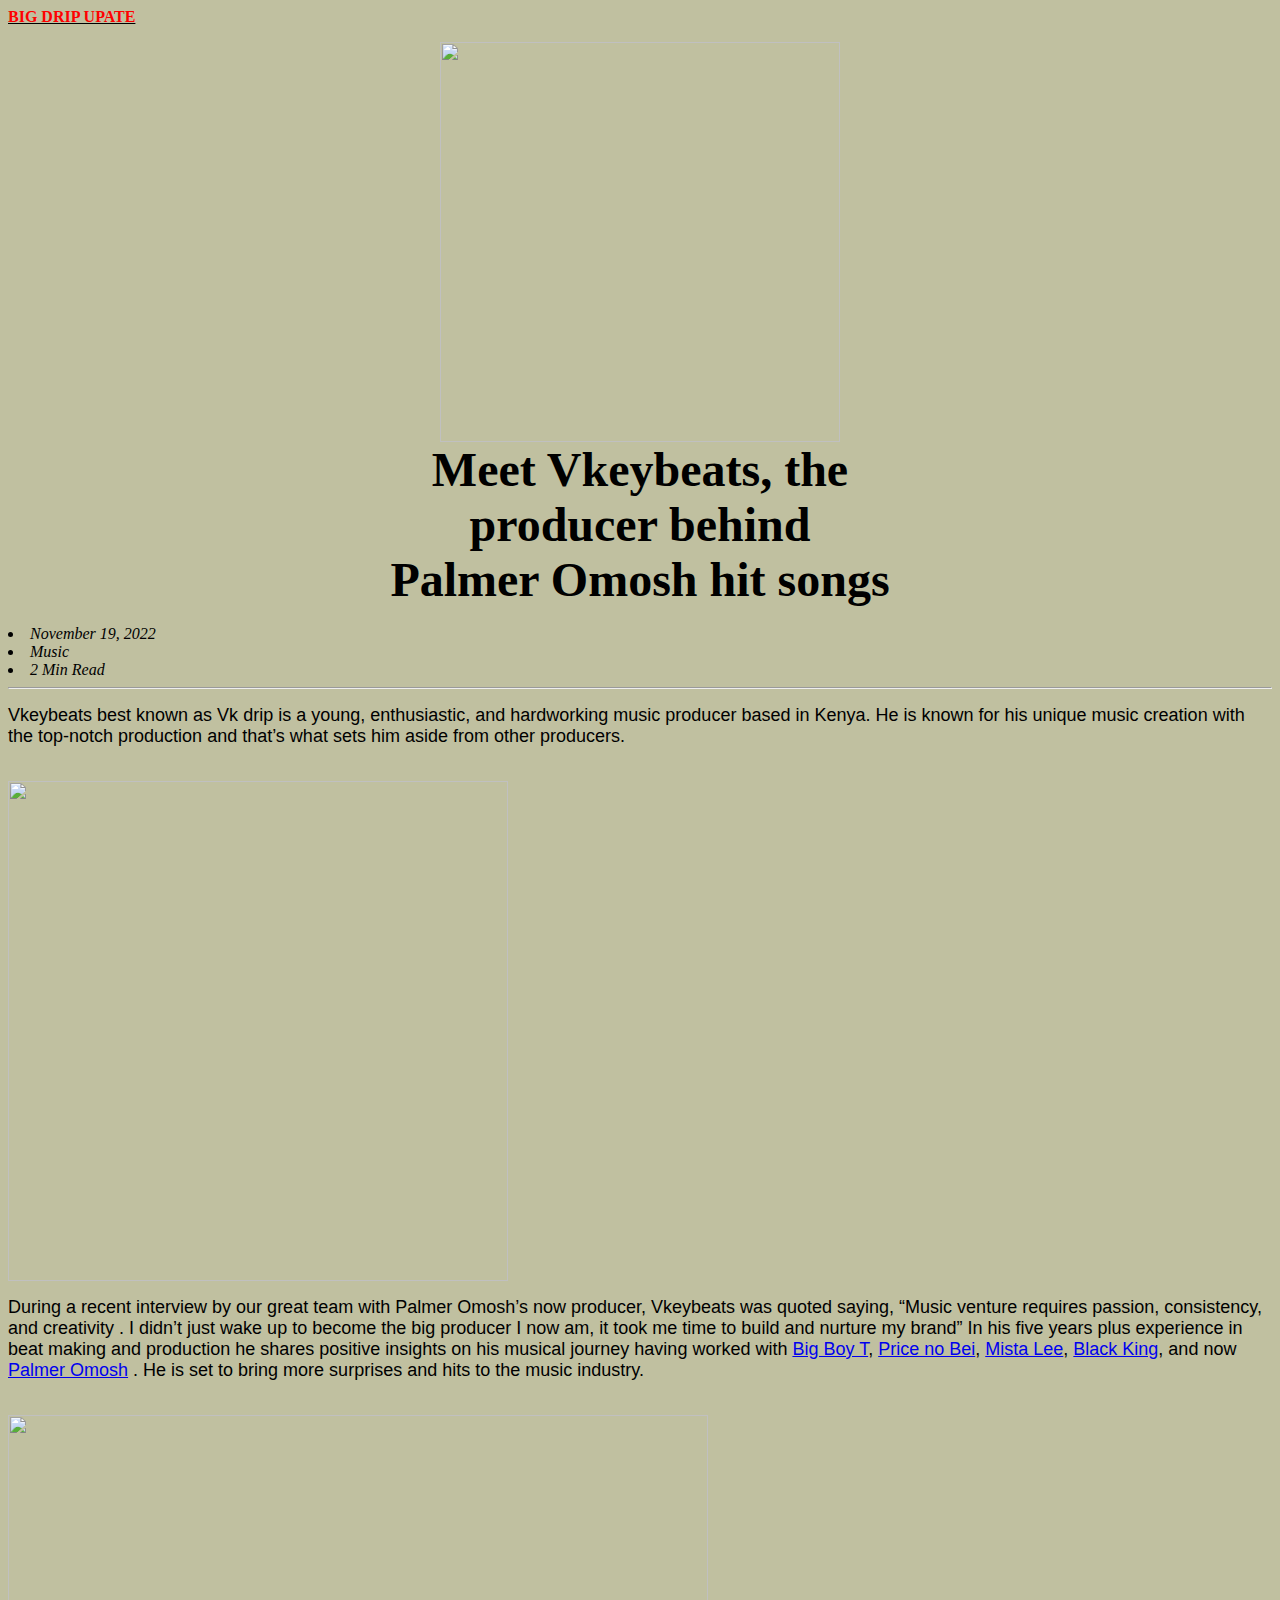
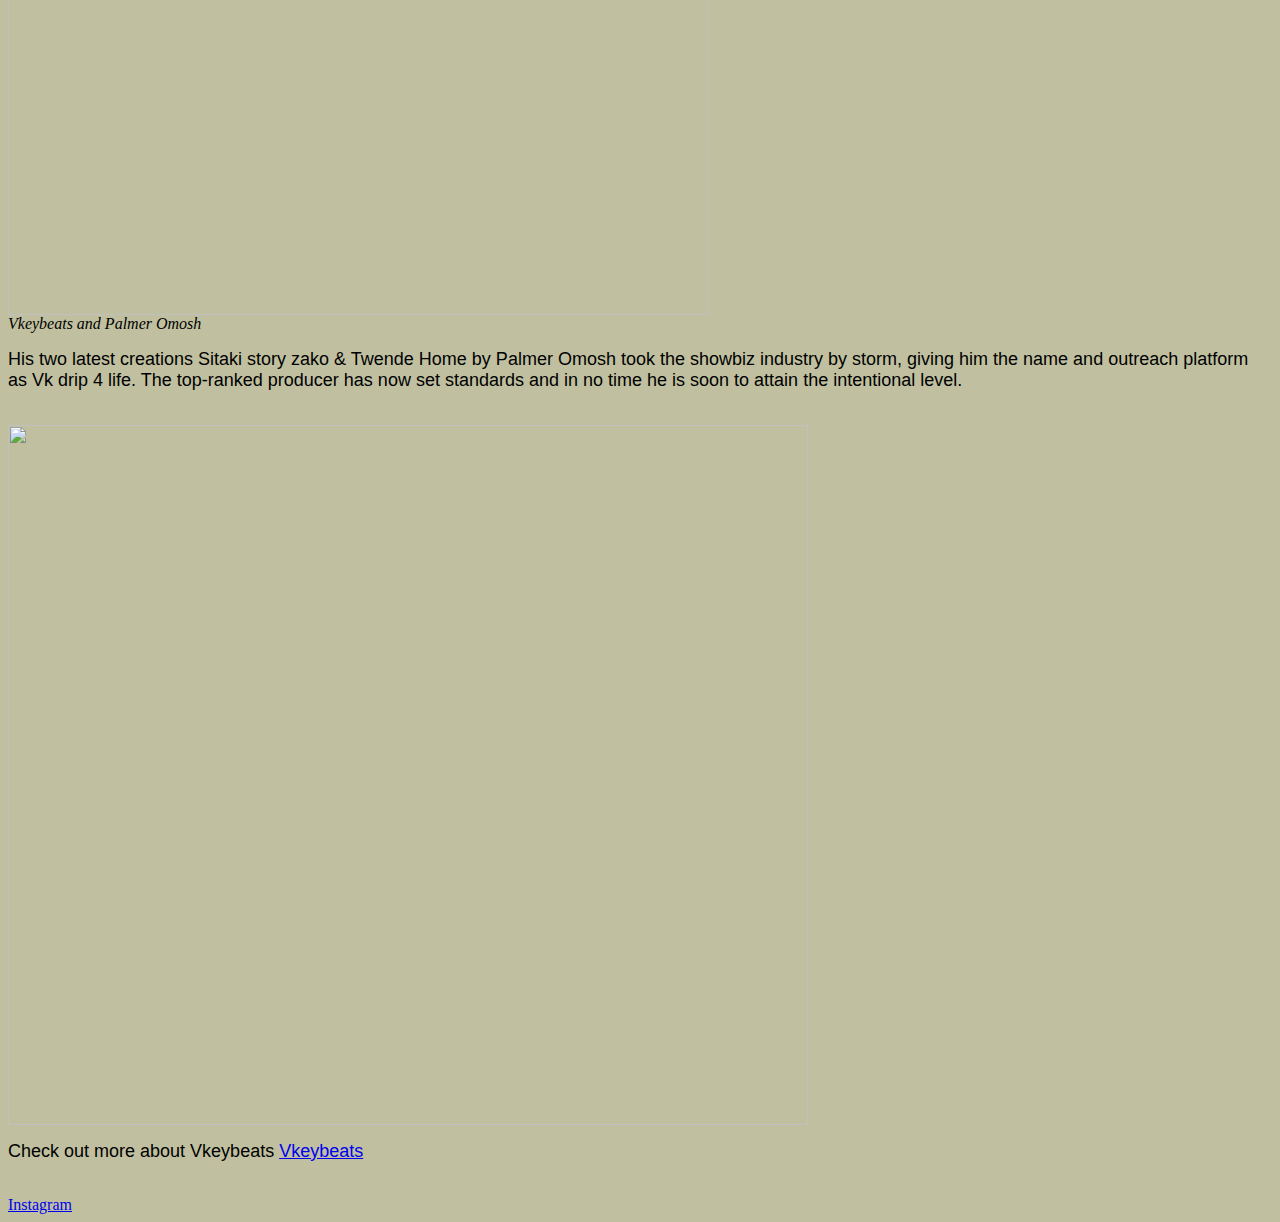
==== Page 1.html @ 746ded95 "Add files via upload" ====
<html>
<head>
<title>Meet Vkeybeats</title>
</head>
<body bgcolor="cosmic cobalt">
<p><u><b><font color="red" size="3" face="brush script mt">BIG DRIP UPATE</u></b></font></p>
<center><img src="photos/vkey 1.jpg" width="400" height="400"></center>
<center><b><font face="garamond" size="8">Meet Vkeybeats, the<br>
 producer behind<br>
 Palmer Omosh hit songs</font></b></center><br>
<li><i>November 19, 2022<li>Music<li>2 Min Read</i>
<hr>
<p><font face="arial" size="4">Vkeybeats best known as Vk drip  is a young, enthusiastic, 
and hardworking music producer based in Kenya. He is known for
 his unique music creation with the top-notch production and 
that’s what sets him aside from other producers.</p></font><br> 
<img src="photos/vkey 2.jpg" width="500" height="500">
<p><font face="arial" size="4">During a recent interview by our
 great team with Palmer Omosh’s now producer, Vkeybeats was quoted 
saying, “Music venture requires passion, consistency, and creativity
. I didn’t just wake up to become the big producer I now am,
 it took me time to build and nurture my brand”

In his five years plus experience in beat making and production
 he shares positive insights on his musical journey having worked 
with <a href="https://www.youtube.com/channel/UC3mVGzrCGJBxXz2MzN32I8A">
 Big Boy T</a>, <a href="https://www.youtube.com/@edwinmuturieduu6777">
 Price no Bei</a>, <a href="https://www.youtube.com/@edwinmuturieduu6777">
 Mista Lee</a>, <a href="https://www.youtube.com/@blackkingmusic14">
 Black King</a>, and now <a href="https://www.youtube.com/channel/UC5-o8nU1XJcvckSVOmmWIig">
 Palmer Omosh</a> 
. He is set to bring more surprises and hits to the
 music industry.</p></font><br> 
<img src="photos/vkey 3.jpg" width=700" height="500"><br>
<i>Vkeybeats and Palmer Omosh</i><br>
<p><font face="arial" size="4">His two latest creations 
Sitaki story zako & Twende Home by Palmer Omosh took the 
showbiz industry by storm, giving him the name and outreach 
platform as Vk drip 4 life.

The top-ranked producer has now set standards and in no time 
he is soon to attain the intentional level.</p></font><br>
<img src="photos/vkey 4.jpg" width=800" height="700"><br>
<p><font face="arial" size="4">Check out more about Vkeybeats 
<a href="https://linktr.ee/Vkeybeats">
 Vkeybeats</a></p></font><br> 
<a href="https://www.instagram.com/vkeybeats/?next=%2F">
 Instagram</a>
</body>
</html>
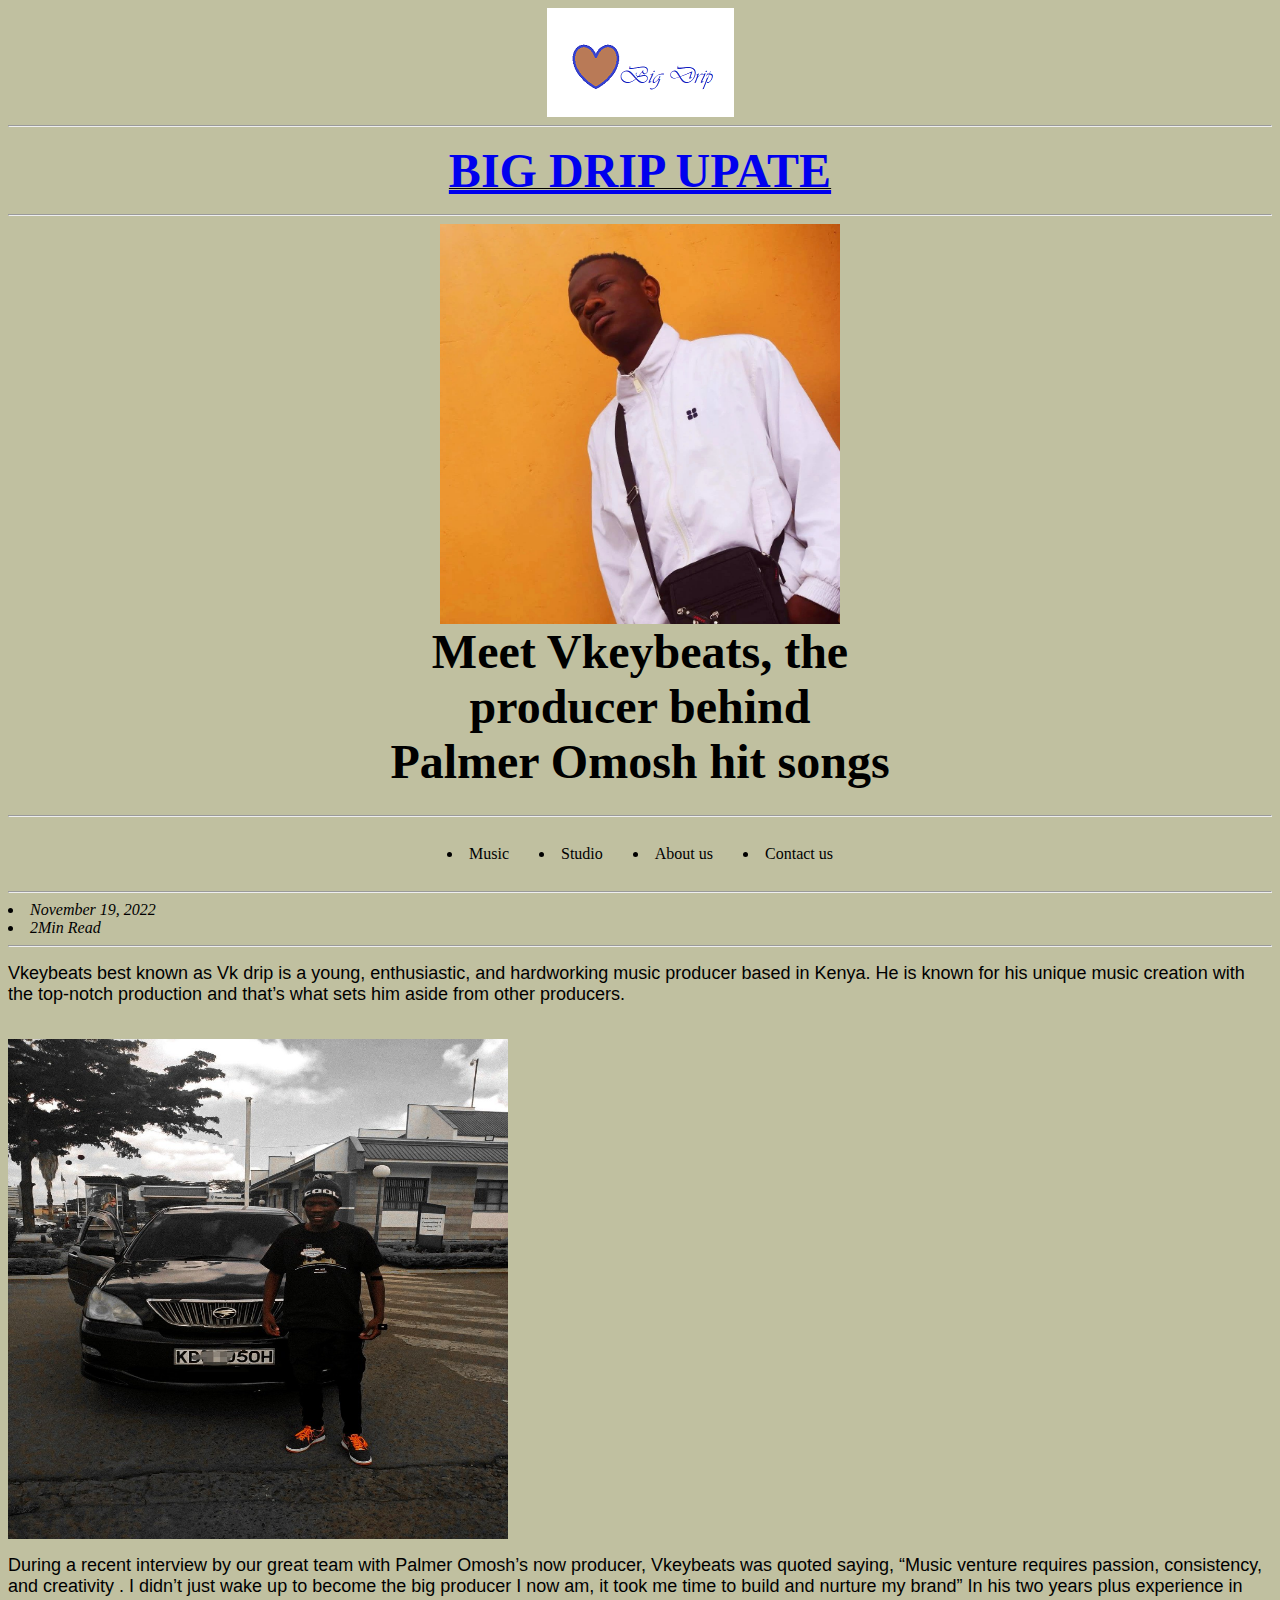
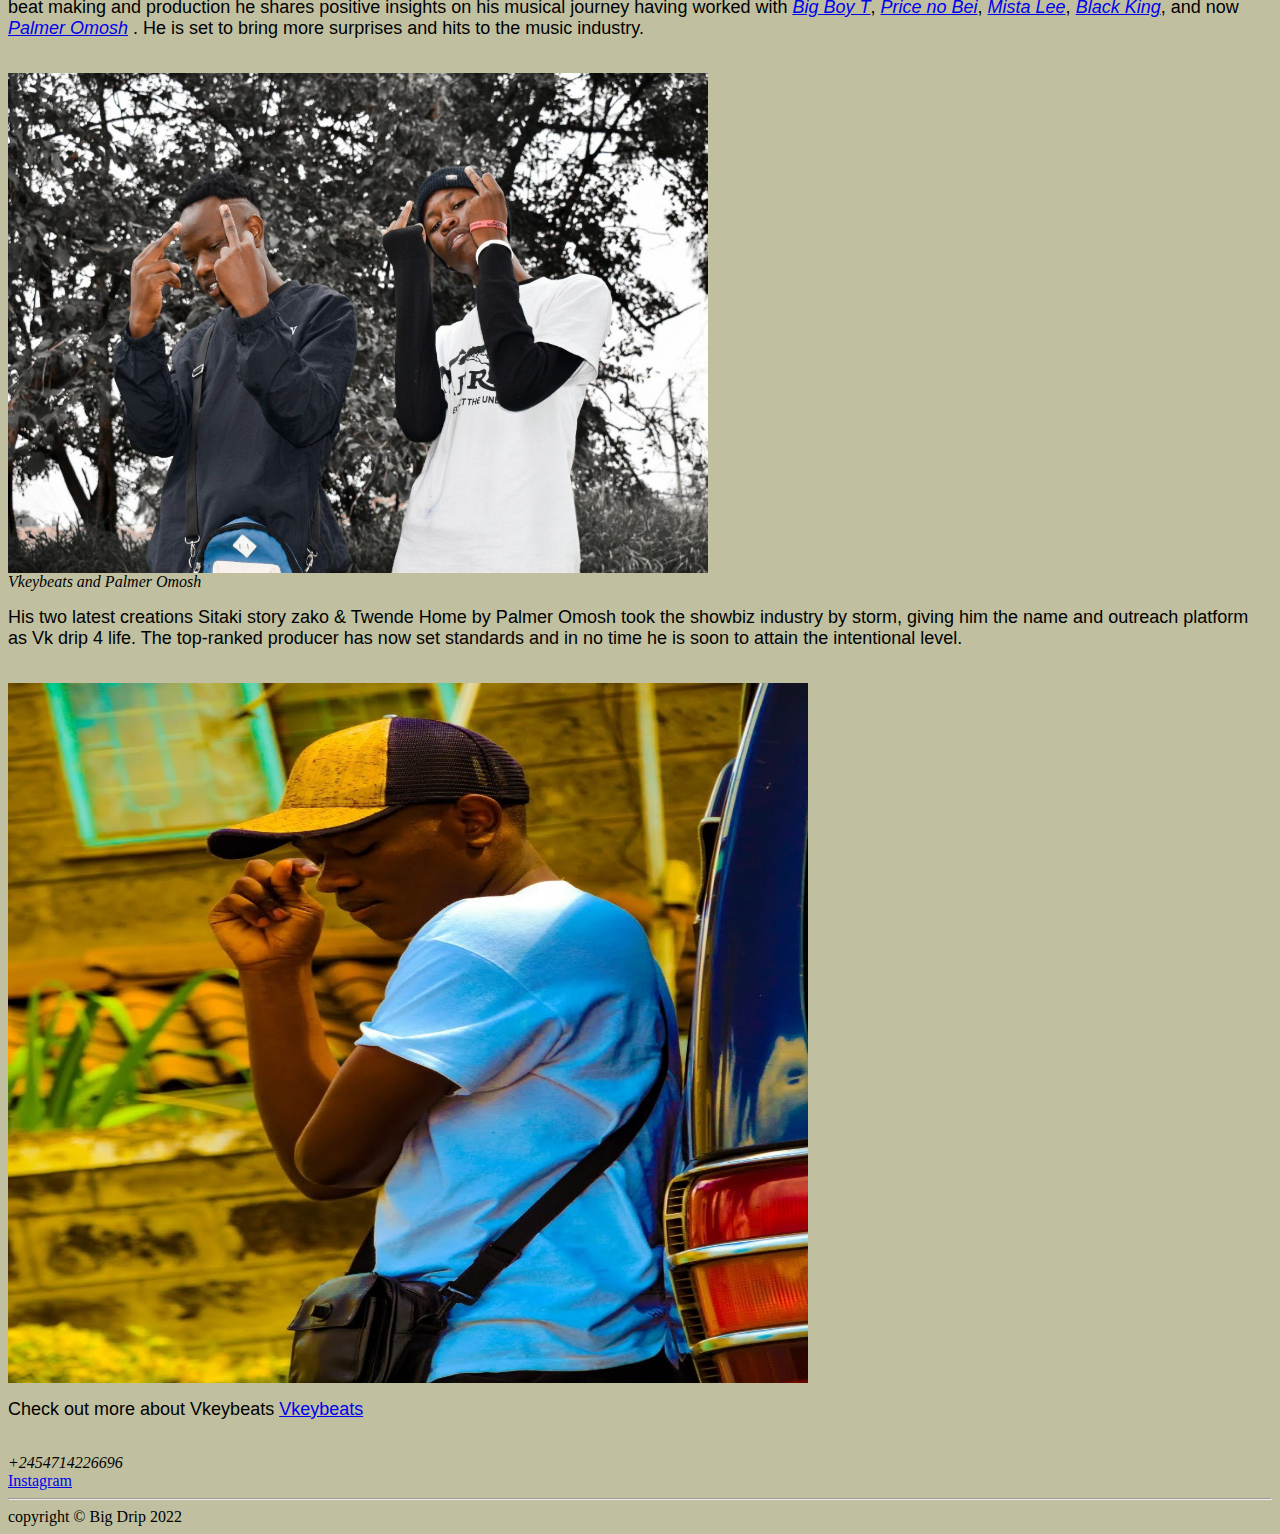
==== commit f4046c74: "Add files via upload" ====
--- a/Page 1.html
+++ b/Page 1.html
@@ -3,13 +3,37 @@
 <title>Meet Vkeybeats</title>
 </head>
 <body bgcolor="cosmic cobalt">
-<p><u><b><font color="red" size="3" face="brush script mt">BIG DRIP UPATE</u></b></font></p>
+<header>
+<center>
+<img src="logo.png" alt="Big Drip">
+</center>
+<hr>
+
+</header> 
+<p><u><b><font color="red" size="10" face="brush script mt"><center><a href
+="https://www.youtube.com/channel/UCn264QeU8GiHe3Ma2Vko2sw">BIG DRIP UPATE</a></center></u></b></font></p>
+<hr>
 <center><img src="photos/vkey 1.jpg" width="400" height="400"></center>
 <center><b><font face="garamond" size="8">Meet Vkeybeats, the<br>
  producer behind<br>
  Palmer Omosh hit songs</font></b></center><br>
-<li><i>November 19, 2022<li>Music<li>2 Min Read</i>
+<center>
 <hr>
+<nav>
+<table cellspacing="10" cellpadding="10">
+<tr>
+<td><li>Music</td>
+<td><li>Studio</td>
+<td><li>About us</td>
+<td><li>Contact us</td>
+</tr>
+</td>
+</table>
+</center>
+<hr>
+<li><i>November 19, 2022 <li>2Min Read</i><br>
+<hr>
+
 <p><font face="arial" size="4">Vkeybeats best known as Vk drip  is a young, enthusiastic, 
 and hardworking music producer based in Kenya. He is known for
  his unique music creation with the top-notch production and 
@@ -21,14 +45,14 @@
 . I didn’t just wake up to become the big producer I now am,
  it took me time to build and nurture my brand”
 
-In his five years plus experience in beat making and production
+In his two years plus experience in beat making and production
  he shares positive insights on his musical journey having worked 
 with <a href="https://www.youtube.com/channel/UC3mVGzrCGJBxXz2MzN32I8A">
- Big Boy T</a>, <a href="https://www.youtube.com/@edwinmuturieduu6777">
- Price no Bei</a>, <a href="https://www.youtube.com/@edwinmuturieduu6777">
- Mista Lee</a>, <a href="https://www.youtube.com/@blackkingmusic14">
- Black King</a>, and now <a href="https://www.youtube.com/channel/UC5-o8nU1XJcvckSVOmmWIig">
- Palmer Omosh</a> 
+ <i>Big Boy T</i></a>, <a href="https://www.youtube.com/@edwinmuturieduu6777">
+ <i>Price no Bei</i></a>, <a href="https://www.youtube.com/@edwinmuturieduu6777">
+ <i>Mista Lee</i></a>, <a href="https://www.youtube.com/@blackkingmusic14">
+ <i>Black King</i></a>, and now <a href="https://www.youtube.com/channel/UC5-o8nU1XJcvckSVOmmWIig">
+ <i>Palmer Omosh</i></a> 
 . He is set to bring more surprises and hits to the
  music industry.</p></font><br> 
 <img src="photos/vkey 3.jpg" width=700" height="500"><br>
@@ -43,8 +67,13 @@
 <img src="photos/vkey 4.jpg" width=800" height="700"><br>
 <p><font face="arial" size="4">Check out more about Vkeybeats 
 <a href="https://linktr.ee/Vkeybeats">
- Vkeybeats</a></p></font><br> 
+ Vkeybeats</a></p></font><br>
+<i>+2454714226696</i><br> 
 <a href="https://www.instagram.com/vkeybeats/?next=%2F">
  Instagram</a>
+<hr>
+<footer>
+copyright &copy; Big Drip 2022
+</footer>
 </body>
 </html>